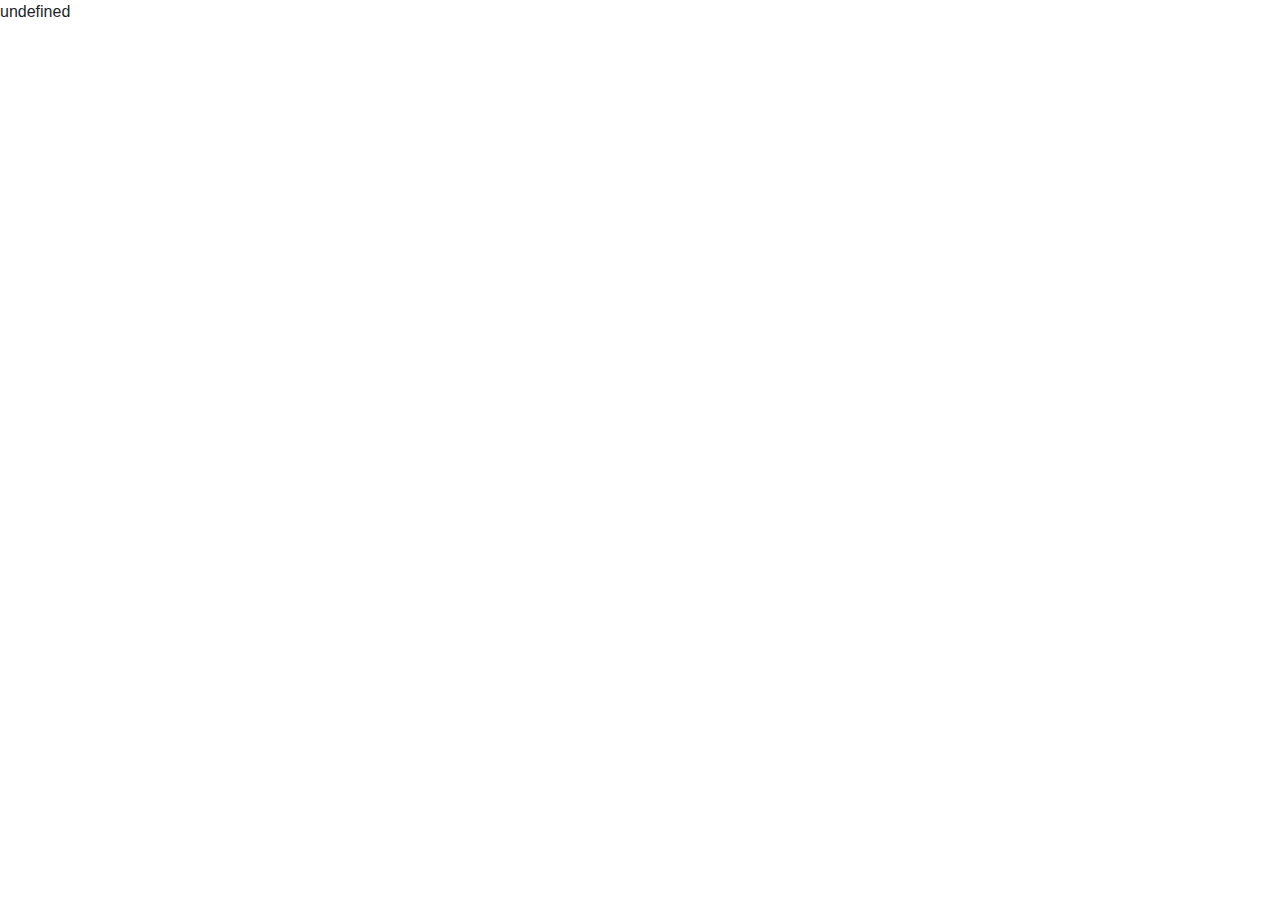
==== scores.html @ 46244a20 "done with local storage" ====
<!DOCTYPE html>
<html>
    <head>
        <!-- page content adjusts to screen -->
        <meta name="viewport" content="width=device-width, initial-scale=1.0" />
        <link rel="stylesheet"
         href="https://stackpath.bootstrapcdn.com/bootstrap/4.3.1/css/bootstrap.min.css" 
         integrity="sha384-ggOyR0iXCbMQv3Xipma34MD+dH/1fQ784/j6cY/iJTQUOhcWr7x9JvoRxT2MZw1T" 
         crossorigin="anonymous">
         <link rel="stylesheet" href="style.css" />
    </head> 
    <body>
        <div id= initials>
        </div>

        <script src="script2.js"> </script>
        
    </body> 
</html>
---- style.css ----
/* start:: start button initiates the code quiz. The styling below includes 
 color changing and positioning*/
#start
{
    /* changes color to purple */
    background-color: #8064A2 !important;
    /* centers the start text */
    margin: 0;
    position: relative;
    top:3vw;
    transform:translateX(47vw); 
    
    
}
/* styling for all the answer buttons */
#ans-1, #ans-2, #ans-3, #ans-4
{
    /* hides the button before start button initiates */
    display: none;
    /* ensures that all corners are rounded */
    border-radius: 0.5vw;
    /* changes the button color to purple */
    background-color: #8064A2;
    /* places buttons in the center position */
    position:relative; 
    top: 3vw; 
    transform:translateX(23vw); 
    /* includes space between buttons  */
    margin: 3px; 
}
/* shows a border  */
#answerBorder 
{
    /* do not display till user provides an answer */
    display: none;
    /* border color, bold, and width */
    border: 1px solid gray; 
    border-radius: 2vw;
    font-weight: bold;
    width: 55vw;
    /* position on page */
    position: relative;
    top: 3vw; 
    transform:translateX(23vw); 
    
}
/* The start page header and question styling  */
h1, #question
{
    font-weight: bold;
    text-align: center;
}
/*The start page subheader styling */
h2 
{
     text-align: center;
}
#timer 
{
    /* do not display until user clicks start*/
    display: none;
    background-color: rgb(200, 248, 200);
    border: 2px solid gray; 
    border-radius: 2vw;
    position:relative; 
    /* timer floats to the right */
    float:right; 
    /* ensures that it touch side of page*/
    transform:translateX(-3vw); 
    /* bold font */
    font-weight: bold;
    /* increases font-size */
    font-size: x-large;
    /* increases width  */
    width: 12vw;
    /* center timer text in box  */
    text-align: center;

}
.initials
{
    display:none; 
}
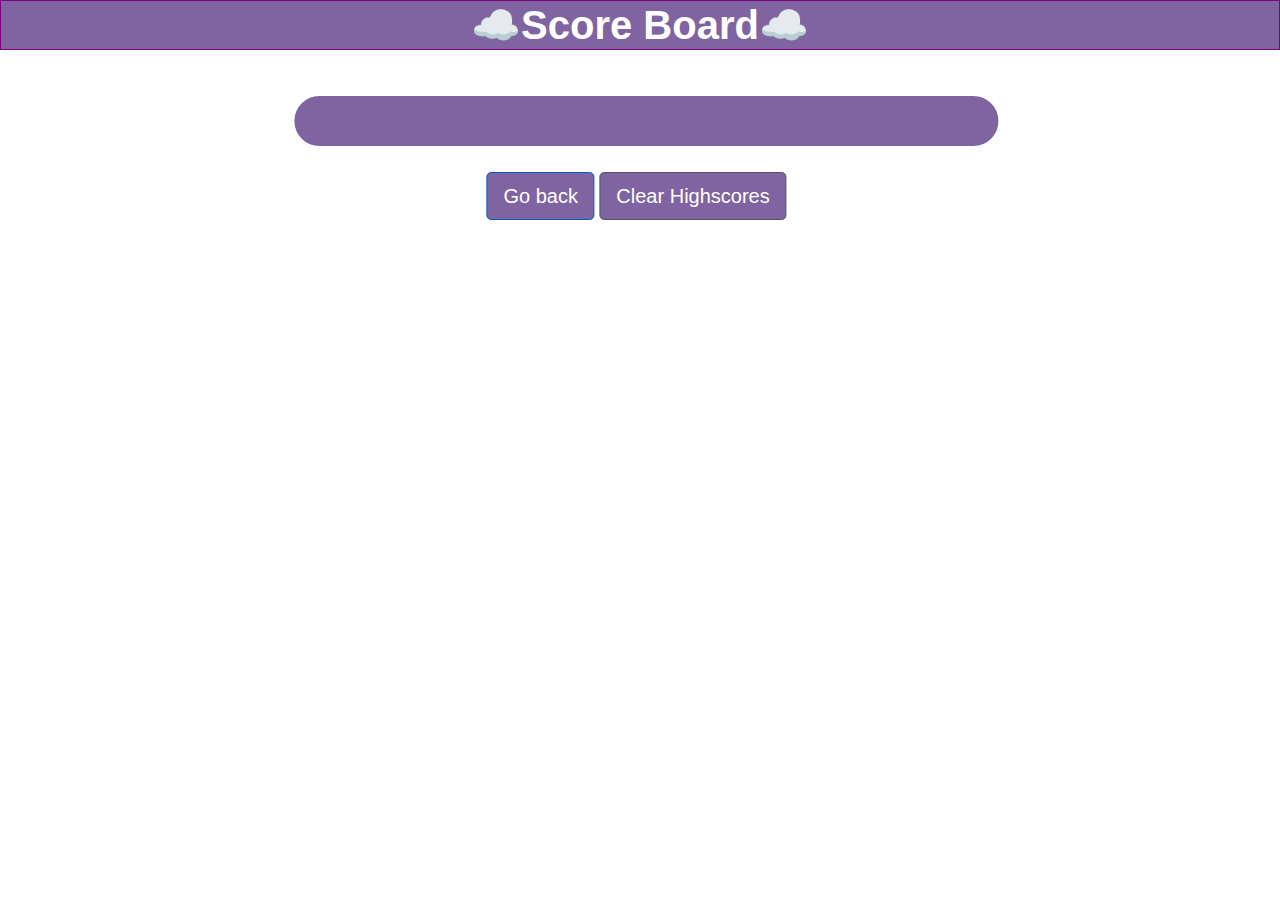
==== commit d221fc40: "completed project" ====
--- a/scores.html
+++ b/scores.html
@@ -10,8 +10,13 @@
          <link rel="stylesheet" href="style.css" />
     </head> 
     <body>
-        <div id= initials>
+        <h1 id= highScoreTitle> ☁️Score Board☁️ </h1>
+        <div id= highScoresOutput>
         </div>
+        <!--go back to start page -->
+        <a href="./index.html" id="goBack" class="btn btn-primary btn-lg active" role="button" aria-pressed="true">Go back</a>
+        <!--delete button -->
+        <button id="clearScores"class="btn btn-secondary btn-lg active" role="button" aria-pressed="true">Clear Highscores</button>
 
         <script src="script2.js"> </script>
         
--- a/style.css
+++ b/style.css
@@ -68,7 +68,7 @@
     position:relative; 
     /* timer floats to the right */
     float:right; 
-    /* ensures that it touch side of page*/
+    /* ensures that it doesn't touch side of page*/
     transform:translateX(-3vw); 
     /* bold font */
     font-weight: bold;
@@ -80,7 +80,61 @@
     text-align: center;
 
 }
+/* form that provides text fields for initials once user completes quiz */
+/* display none until user is done with quiz */
 .initials
 {
     display:none; 
-}+    font-weight: bold;
+    float: left; 
+    /* ensures that it doesn't touch side of page*/
+    transform:translateX(5vw); 
+    width: 55vw;
+    /* position on page */
+    position: relative;
+    top: 3vw; 
+}
+/* changing color and positioning of the submit button from form */
+#submit 
+{
+    background-color: #8064A2;
+}
+
+/*=====For script2.js====================================================*/ 
+/*display high score title and style the position, color, and add border*/
+#highScoreTitle 
+{
+    font-weight: bold;
+    text-align: center;
+    color:white; 
+    border: 1px solid purple; 
+    background-color: #8064A2;
+
+}
+/*display the high schores output*/
+#highScoresOutput
+{
+    background-color:rgb(167, 142, 185);
+    /* text color change */
+    color: white;
+    /* center scores text in box  */
+     text-align:left;
+     padding-left: 2vw ;
+    /* border color, bold, and width */
+    border: 2vw solid #8064A2; 
+    border-radius: 2vw;
+    font-weight: bold;
+    width: 55vw;
+    /* position on page */
+    position: relative;
+    top: 3vw; 
+    transform:translateX(23vw); 
+}
+/*clear the score*/
+#clearScores, #goBack
+{
+    background-color:#8064A2; ;
+    position:relative; 
+    top:5vw; 
+    transform:translateX(38vw); 
+}
